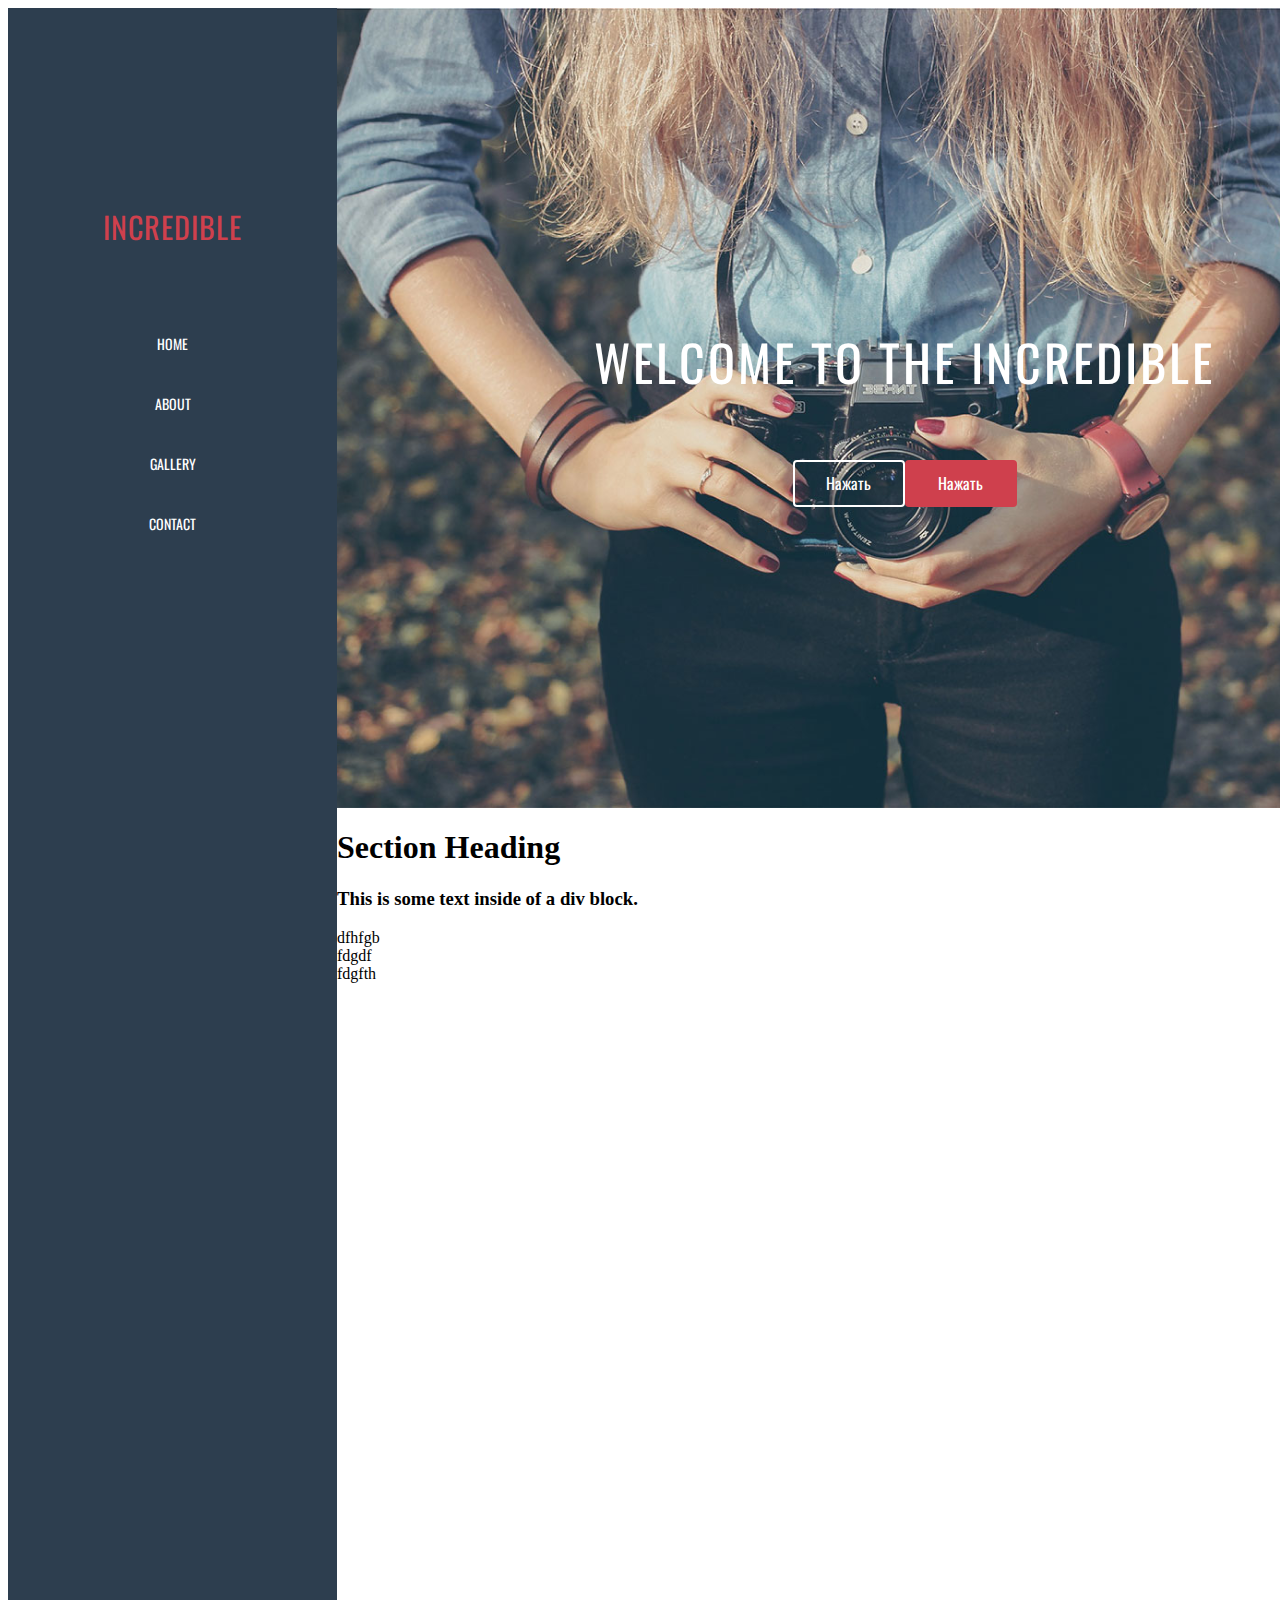
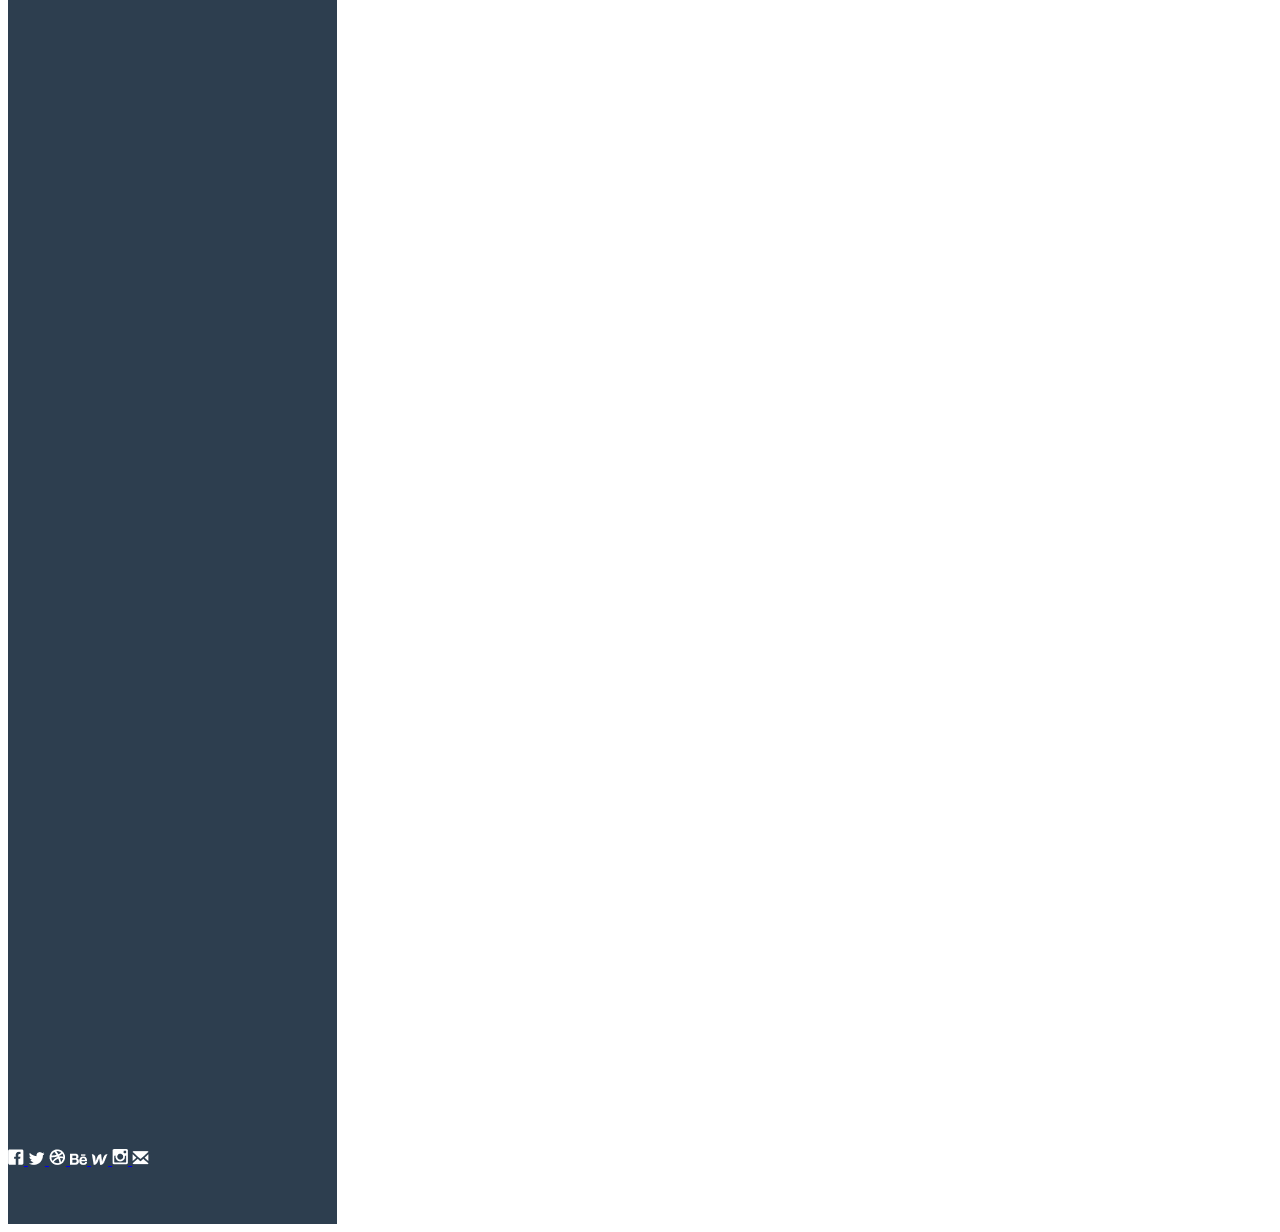
==== index6.html @ 698838a7 "Initial commit" ====
<!DOCTYPE html>
<html lang="ru">
<head>
    <meta charset="UTF-8">
    <meta http-equiv="X-UA-Compatible" content="IE=edge">
    <meta name="viewport" content="width=device-width, initial-scale=1.0">
    <title>Document</title>
    <link rel="stylesheet" href="style1.css">
    <link rel="preconnect" href="https://fonts.googleapis.com">
<link rel="preconnect" href="https://fonts.gstatic.com" crossorigin>
<link href="https://fonts.googleapis.com/css2?family=Montserrat:wght@300&family=Oswald:wght@200;300&family=Zen+Dots&family=Zhi+Mang+Xing&display=swap" rel="stylesheet"> 
</head>
<body>
    <nav>
        <h3 id="incre">INCREDIBLE</h3>
    <a class="nav" href="home.html">Home</a>
    <a class="nav" href="about.html">About</a>
    <a class="nav" href="gallery.html">Gallery</a>
    <a class="nav" href="contact.html">Contact</a>
    <div class="icon"></div>
            <a href="https://ru-ru.facebook.com">
                <img src="assets/images/Vector.png">
            </a>
            <a href="https://twitter.com">
                <img src="assets/images/Vector(1).png">
            </a>
            <a href="https://ru.wikipedia.org">
                <img src="assets/images/Vector(2).png">
            </a>
            <a href="https://web.whatsapp.com/">
                <img src="assets/images/Vector(3).png">
            </a>
            <a href="https://web.whatsapp.com/">
                <img src="assets/images/Vector(4).png">
            </a>
            <a href="https://www.instagram.com">
                <img src="assets/images/Vector(5).png">
            </a>
            <a href="https://web.telegram.org">
                <img src="assets/images/Vector(6).png">
            </a>
        </div>
    </nav>
    <main>
        <header>
<div class="logo"> <img src="assets/images/1/IMAGE.png" alt="logo"/>
</div>
<div class="logot">
        <h1 id="text_logo">
        Welcome to the incredible
    </h1>
    <div class="button">
<button type="button" id="button1">Нажать</button>
<button type="button" id="button2">Нажать</button>
</div>
</div>
    </header>
        <Section >
            <h1>
                Section Heading
            </h1>
            <h3>This is some text inside of a div block.
            </h3>
        </Section>
        <Section>dfhfgb</Section>
        <Section>fdgdf</Section>
        <footer>fdgfth</footer>
    </main>
    <footer></footer>
</body>
</html>
---- style1.css ----
body {
    display: flex;
    flex-flow: row;
    min-height: 100vh;
}
nav {
height: 2816px;
left: 0%;
right: 0%;
top: 0px;

background: #2D3E4F;
border-radius: 0px;
}
#incre {
    width: 139px;
height: 25px;
left: calc(50% - 139px/2);
top: 206px;

font-family: 'Oswald';
font-style: normal;
font-weight: 400;
font-size: 30px;
line-height: 25px;

/* identical to box height, or 83% */
text-align: center;
letter-spacing: 1px;

color: #CF404D;
margin: 206px 95px 95px 95px ;
}
.nav {
    display: flex;
    flex-flow: column;
    font-family: 'Oswald';
    font-style: normal;
    font-weight: 400;
    font-size: 14px;
    line-height: 20px;
    /* identical to box height, or 143% */
    text-align: center;
    text-transform: uppercase;
    color: #FFFFFF;    
    text-decoration: none;
    margin: 40px;
}
.nav:hover {
    text-decoration: underline;
}

.icon {
    width: 15.47px;
    height: 15.47px;
    margin-top: 2200px;
}

.logo {
    height: 800px;
    width: 1111px;
    position: relative
}
.logot {
    position: absolute;
    top: 305px;
    left: 594px;
}
#text_logo {
    width: 621px;
height: 88px;
left: calc(50% - 621px/2);
top: -15px;
color: white;
font-family: Oswald;
font-size: 50px;
font-weight: 400;
line-height: 44px;
letter-spacing: 3px;
text-align: center;
letter-spacing: 3px;
text-transform: uppercase;
}
.button {
display: flex;
justify-content: center;

}

#button1 {
    font-family: 'Oswald';
font-style: normal;
font-weight: 400;
font-size: 16px;
line-height: 21px;
color: white;
    width: 112px;
height: 47px;
left: 0%;
right: 0%;
top: 0px;

border: 2px solid #FFFFFF;
box-sizing: border-box;
border-radius: 4px;
background:transparent;

}
#button2 {
    font-family: 'Oswald';
font-style: normal;
font-weight: 400;
font-size: 16px;
line-height: 21px;
color: white;
    width: 112px;
    height: 47px;
left: 0%;
right: 0%;
top: 0px;

background: #CF404D;
border: 2px solid #CF404D;
box-sizing: border-box;
border-radius: 4px;
}
main {
    background-color: white;
}
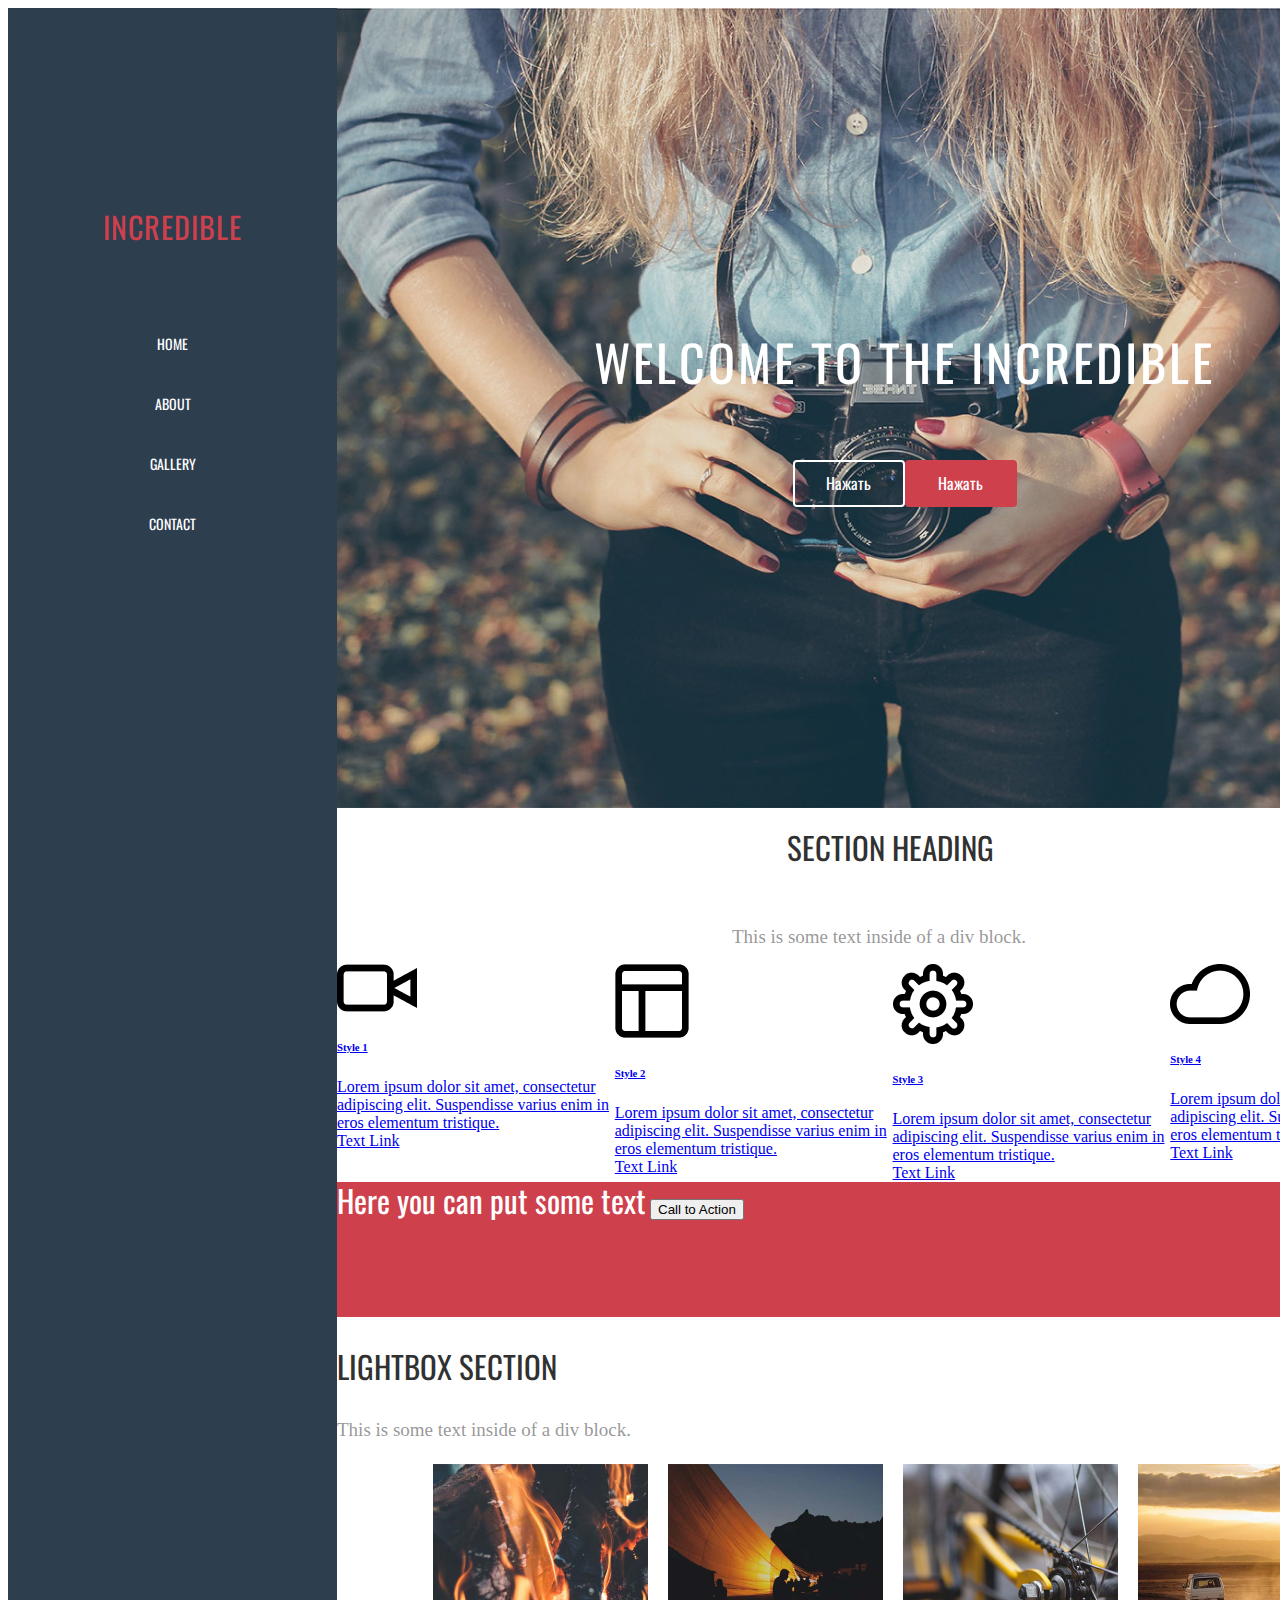
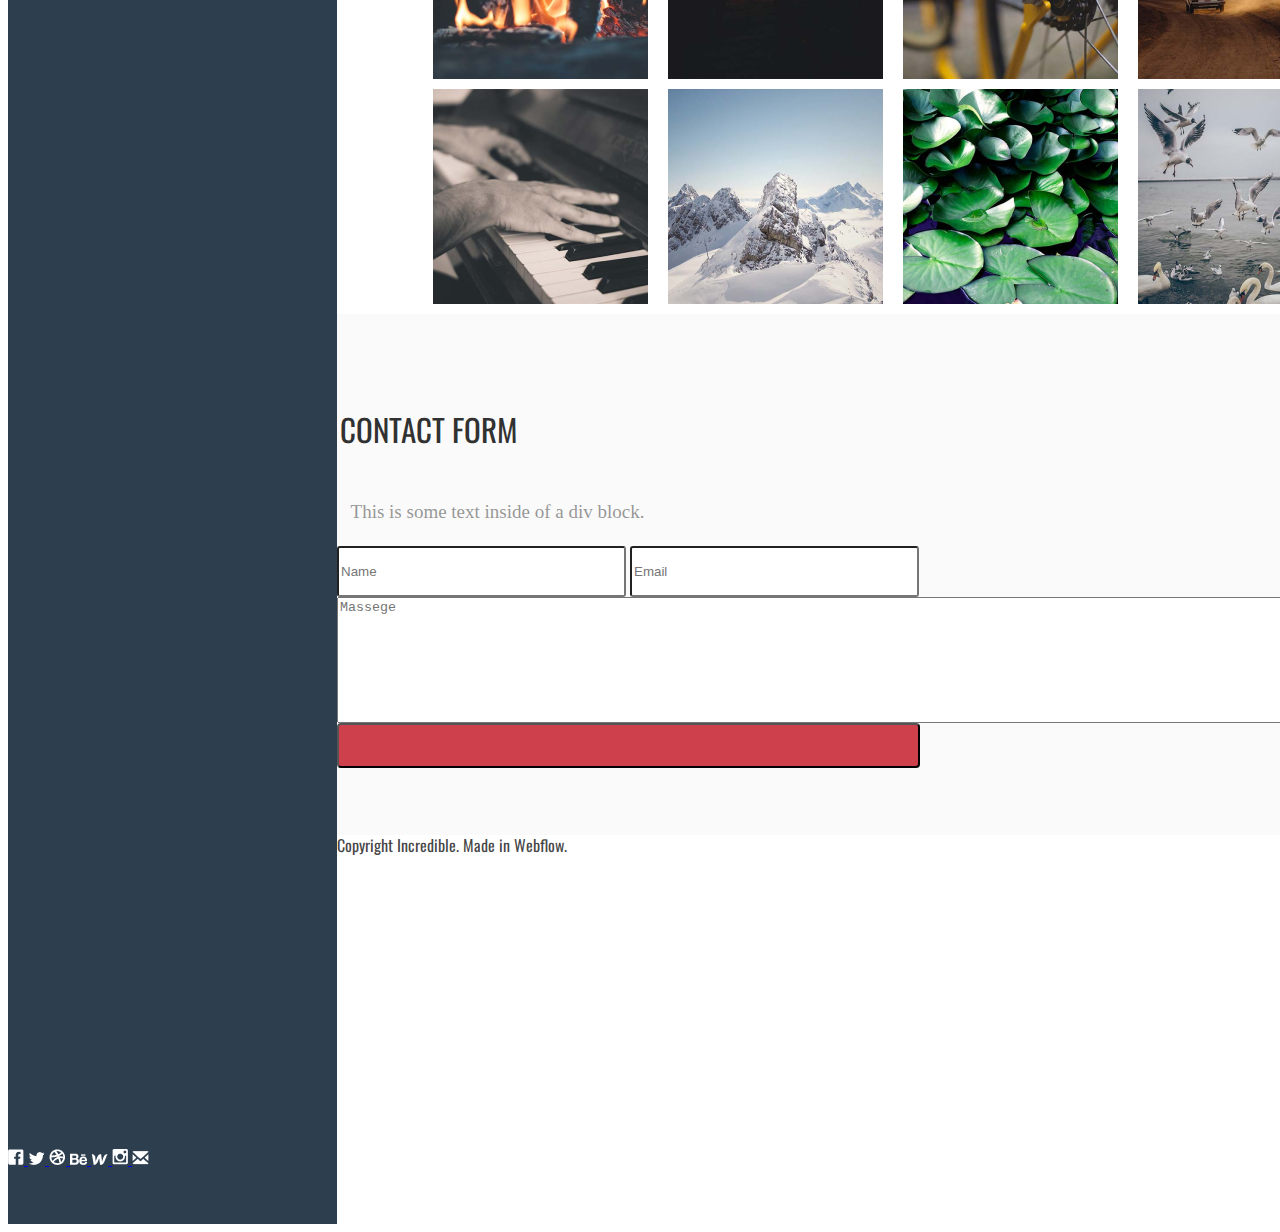
==== commit a2e18216: "Initial commit" ====
--- a/index6.html
+++ b/index6.html
@@ -55,16 +55,91 @@
 </div>
 </div>
     </header>
-        <Section >
-            <h1>
+        <Section class="section1">
+            <h1 id="zagolovok">
                 Section Heading
             </h1>
-            <h3>This is some text inside of a div block.
+            <h3 id="zagolovok2">This is some text inside of a div block.
             </h3>
+            <div class="blok">
+                <a href="camera.html">
+                    <img src="assets/images/1/Vector.png">
+                    <h6>Style 1</h6>Lorem ipsum dolor sit amet, consectetur adipiscing elit. Suspendisse varius enim in eros elementum tristique.
+                    <br/>
+                    Text Link
+                </a>
+                <a href="camera.html">
+                    <img src="assets/images/1/Vector(1).png">
+                    <h6>Style 2</h6>Lorem ipsum dolor sit amet, consectetur adipiscing elit. Suspendisse varius enim in eros elementum tristique.
+                    <br/>
+                    Text Link
+                </a>
+                <a href="camera.html">
+                    <img src="assets/images/1/Vector(2).png">
+                    <h6>Style 3</h6>Lorem ipsum dolor sit amet, consectetur adipiscing elit. Suspendisse varius enim in eros elementum tristique.
+                    <br/>
+                    Text Link
+                </a>
+                <a href="camera.html">
+                    <img src="assets/images/1/Vector(3).png">
+                    <h6>Style 4</h6>Lorem ipsum dolor sit amet, consectetur adipiscing elit. Suspendisse varius enim in eros elementum tristique.
+                    <br/>
+                    Text Link
+                </a>
+            </div>
+        <Section class="section2">
+        <span id="red">Here you can put some text</span>
+        <button type="button" id="button3">Call to Action</button>
         </Section>
-        <Section>dfhfgb</Section>
-        <Section>fdgdf</Section>
-        <footer>fdgfth</footer>
+        <Section id="s3">
+            <p id="t1">
+                Lightbox Section
+            </p>
+            <p id="t2">
+                This is some text inside of a div block.
+            </p>
+            <div class="nature">
+                <a href="natural.html">
+                    <img src="assets/images/1/IMAGE(1).png">
+                </a>
+                <a href="natural.html">
+                    <img src="assets/images/1/IMAGE(2).png">
+                </a>
+                <a href="natural.html">
+                    <img src="assets/images/1/IMAGE(3).png">
+                </a>
+                <a href="natural.html">
+                    <img src="assets/images/1/IMAGE(4).png">
+                </a>
+                <a href="natural.html">
+                    <img src="assets/images/1/IMAGE(5).png">
+                </a>
+                <a href="natural.html">
+                    <img src="assets/images/1/IMAGE(6).png">
+                </a>
+                <a href="natural.html">
+                    <img src="assets/images/1/IMAGE(7).png">
+                </a>
+                <a href="natural.html">
+                    <img src="assets/images/1/IMAGE(8).png">
+                </a>
+            </div>
+        </Section>
+        <footer>
+            <div class="footer">
+                <p id="t3">Contact form</p>
+<p id="t4">This is some text inside of a div block.</p>
+<span>
+<input type="text" placeholder="Name" id="name"/>
+<input type="text" placeholder="Email" id="name"/>
+</span>
+<textarea rows="8" placeholder="Massege" id="Massege"></textarea>
+<button type="button" id="button4"></button>
+            </div>
+        </footer>
+        <div id="niz">
+            Copyright Incredible. Made in Webflow.
+        </div>
     </main>
     <footer></footer>
 </body>
--- a/style1.css
+++ b/style1.css
@@ -127,3 +127,211 @@
 main {
     background-color: white;
 }
+.section1 {
+    width: 1111px;
+    height: 549px;
+}
+#zagolovok {
+margin-bottom: 57px;
+margin-left: 450px;
+margin-right: 449px;
+width: 212px;
+height: 36px;
+left: calc(50% - 212px/2 + 0.5px);
+top: -6px;
+font-family: 'Oswald';
+font-style: normal;
+font-weight: 400;
+font-size: 31px;
+line-height: 36px;
+
+/* identical to box height, or 116% */
+text-transform: uppercase;
+color: #313131;
+}
+#zagolovok2 {
+    width: 321px;
+height: 30px;
+left: calc(50% - 321px/2);
+top: 52px;
+
+font-family: 'Droid Sans';
+font-style: normal;
+font-weight: 400;
+font-size: 19px;
+line-height: 30px;
+
+/* identical to box height, or 158% */
+
+color: rgba(115, 115, 115, 0.74);
+margin-left: 395px;
+margin-bottom: 12px;
+}
+.blok {
+display: flex;
+flex-direction: row;
+justify-content: space-around;
+}
+.section2 {
+    height: 135px;
+background: #CF404D;
+}
+#red {
+    height: 36px;
+left: 1.09%;
+right: 66.09%;
+top: -3px;
+
+font-family: 'Oswald';
+font-style: normal;
+font-weight: 400;
+font-size: 31px;
+line-height: 36px;
+
+/* identical to box height, or 116% */
+
+color: #FFFFFF;
+}
+button3 {
+    width: 127px;
+    height: 47px;
+
+border: 2px solid #FFFFFF;
+box-sizing: border-box;
+border-radius: 4px;
+background: #CF404D;
+}
+.s3 {
+    height: 740px;
+}
+#t1 {
+    width: 224px;
+height: 36px;
+left: calc(50% - 224px/2 + 0.5px);
+top: -6px;
+
+font-family: 'Oswald';
+font-style: normal;
+font-weight: 400;
+font-size: 31px;
+line-height: 36px;
+
+/* identical to box height, or 116% */
+text-transform: uppercase;
+
+color: #313131;
+}
+#t2 {
+    width: 321px;
+height: 30px;
+left: calc(50% - 321px/2);
+top: 52px;
+
+font-family: 'Droid Sans';
+font-style: normal;
+font-weight: 400;
+font-size: 19px;
+line-height: 30px;
+
+/* identical to box height, or 158% */
+color: rgba(115, 115, 115, 0.74);
+}
+.nature {
+    width: 920px;
+    height: 450px;
+    display: flex;
+    flex-wrap: wrap;
+    flex-direction: row;
+    margin-left: 96px;
+    justify-content: space-between;
+}
+.footer {
+    height: 521px;
+    background: #FAFAFA;
+    display: flex;
+    flex-direction: column;
+    justify-content: center;
+
+}
+#niz {
+    width: 230px;
+height: 20px;
+left: calc(50% - 230px/2 + 0.5px);
+top: 2769px;
+
+font-family: 'Oswald';
+font-style: normal;
+font-weight: 400;
+font-size: 16px;
+line-height: 20px;
+
+/* identical to box height, or 125% */
+text-align: center;
+
+color: rgba(0, 0, 0, 0.74);
+}
+#t3 {
+    width: 183px;
+height: 36px;
+left: calc(50% - 183px/2);
+top: -6px;
+
+font-family: 'Oswald';
+font-style: normal;
+font-weight: 400;
+font-size: 31px;
+line-height: 36px;
+
+/* identical to box height, or 116% */
+text-align: center;
+text-transform: uppercase;
+
+color: #313131;
+}
+#t4 {
+    width: 321px;
+height: 30px;
+left: calc(50% - 321px/2);
+top: 52px;
+
+font-family: 'Droid Sans';
+font-style: normal;
+font-weight: 400;
+font-size: 19px;
+line-height: 30px;
+
+/* identical to box height, or 158% */
+text-align: center;
+
+color: rgba(115, 115, 115, 0.74);
+}
+#name {
+    width: 281px;
+    height: 45px;
+top: 0px;
+
+background: #FFFFFF;
+box-shadow: 0px 0px 0px rgba(64, 64, 71, 0.3);
+border-radius: 3px;
+}
+#massege {
+width: 583px;
+height: 110px;
+left: -0.02%;
+right: -0.02%;
+top: 62px;
+
+background: #FFFFFF;
+box-shadow: 0px 0px 0px rgba(64, 64, 71, 0.3);
+border-radius: 3px;
+}
+#button4 {
+    width: 583px;
+    height: 45px;
+left: -0.02%;
+right: -0.02%;
+top: 189px;
+
+background: #CF404D;
+border-radius: 4px;
+}